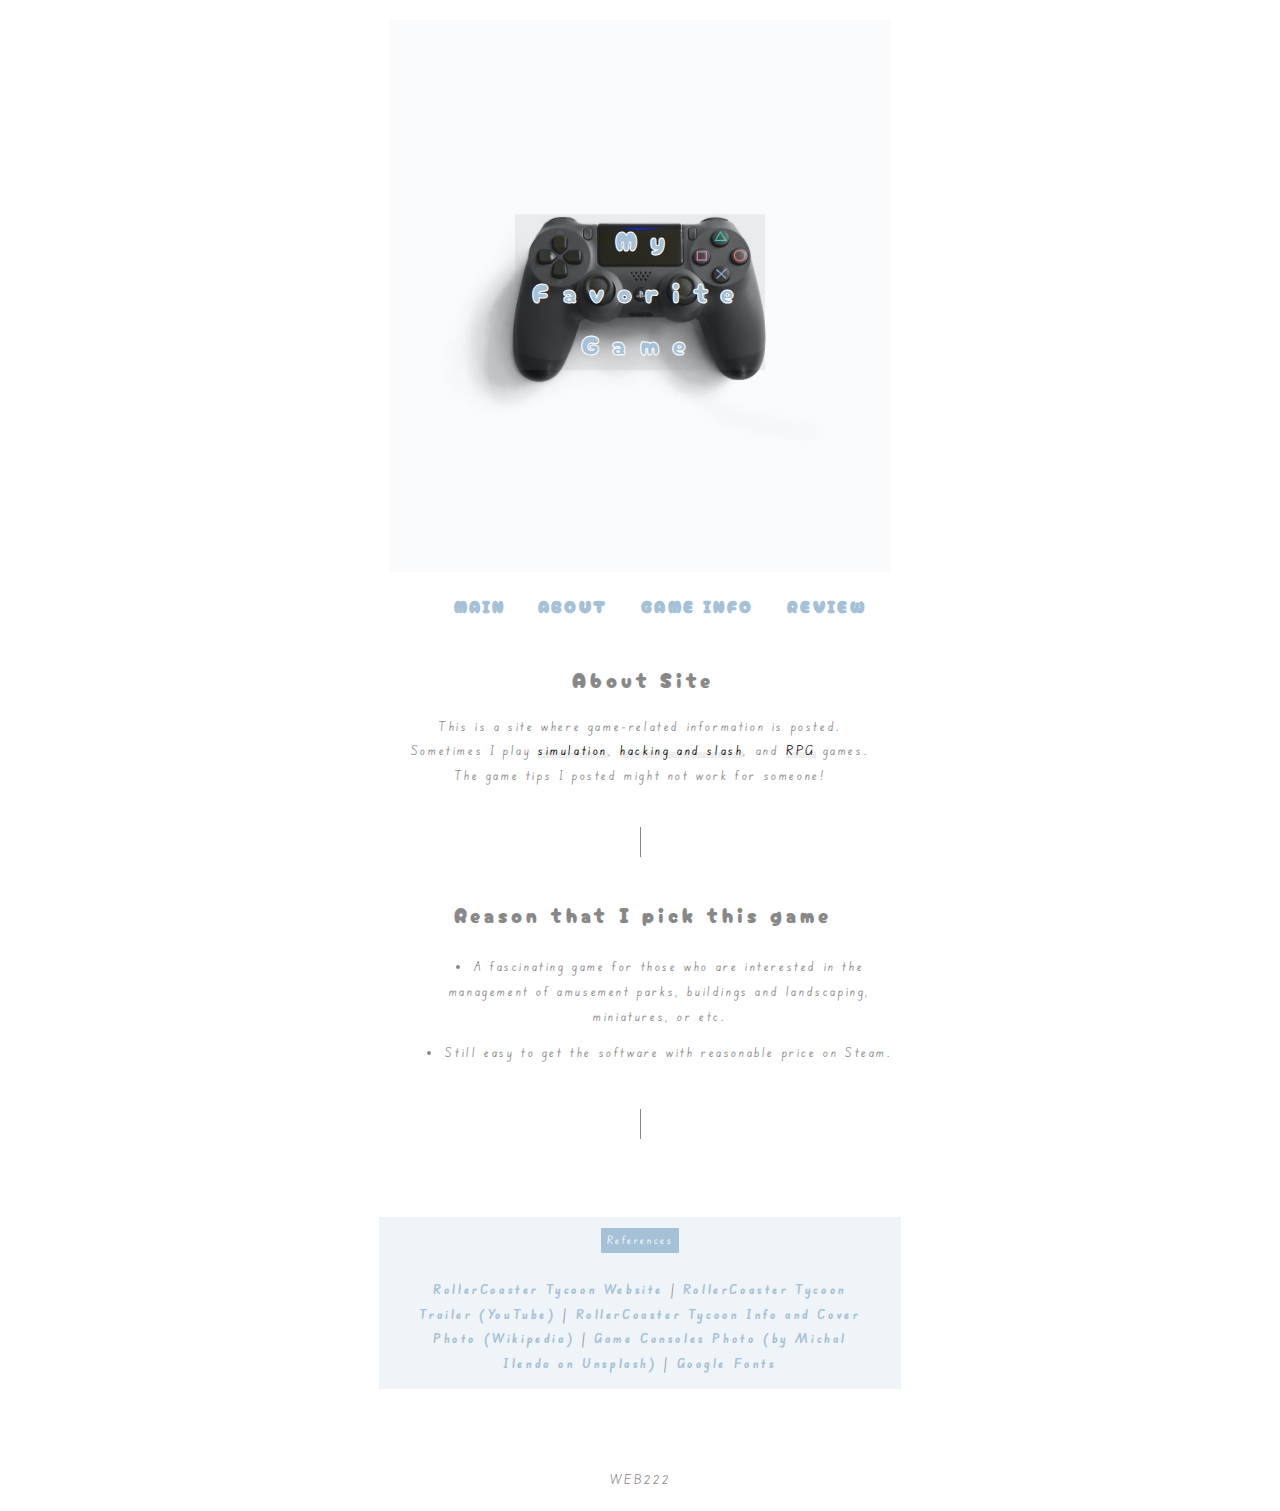
==== about.html @ 05a36005 "web_fin" ====
<!-- 
WEB222 Final Assessment – Summer 2023

Honesty Statement: 
I declare that my assessment is wholly my own work in accordance with Seneca Academic Policy. 
No part of this assessment has been copied manually or electronically 
from any other source (including web sites) except for the information 
supplied by the WEB222 instructors and / or made available in this assessment for my use. 
I also declare that no part of this assignment has been distributed to other students.

Boyun Kim / 116526229
August 06, 2023 
-->

<!DOCTYPE html>
<html lang="en">
  <head>
    <meta charset="utf-8" />
    <meta name="author" content="Boyun Kim" />
	<title> WEB222 Final Assessment </title>
	<link rel="stylesheet" href="./css/webfinal.css" type="text/css" />
	</head>
	<body>
		<header>
			<img src="img/img0.jpg" alt="index_img">
			<h1>My Favorite Game</h1>
		</header>
		<nav>
			<ul>
				<li><a href="index.html">MAIN</a></li>
				<li><a href="#">ABOUT</a></li>
				<li><a href="info.html">GAME INFO</a></li>
				<li><a href="reviews.html">REVIEW</a></li>
			</ul>
		</nav>
		<main>
            <section>
                <h2>About Site</h2>
                <p>
                    This is a site where game-related information is posted.<br>
		    Sometimes I play <mark>simulation</mark>, <mark>hacking and slash</mark>, and <mark>RPG</mark> games.<br>
		    The game tips I posted might not work for someone!<br>
                </p>
			</section>
			<div class="bar"></div>
			<section>
                <h2>Reason that I pick this game</h2>
                <p>
		           <ul>
                        <li>A fascinating game for those who are interested in the management of amusement parks, 
                            buildings and landscaping, miniatures, or etc.</li>
                        <li>Still easy to get the software with reasonable price on Steam.</li>
                    </ul>
                </p>
			</section>
			<div class="bar"></div>
			<section>
                <section>
                <h3>References</h3>
                <p>
                    <a href="https://www.rollercoastertycoon.com/" target="_blank">RollerCoaster Tycoon Website </a>
                    | <a href="https://youtube.com/@RollerCoasterTycoon" target="_blank">RollerCoaster Tycoon Trailer (YouTube)</a>
                    | <a href="https://en.wikipedia.org/wiki/RollerCoaster_Tycoon_%28video_game%29" target="_blank">RollerCoaster Tycoon Info and Cover Photo (Wikipedia)</a>
                    | <a href="https://unsplash.com/@michal_ilenda?utm_source=unsplash&utm_medium=referral&utm_content=creditCopyText" target="_blank">Game Consoles Photo (by Michal Ilenda on Unsplash)</a>
                    | <a href="https://fonts.google.com/" target="_blank">Google Fonts
                    </a>
                </p>
                </section>
            </section>    
        </main>
        <footer> WEB222 </footer>
        
        <!-- JavaScript Files -->
        <script src="./js/data.js"></script>
        <script src="./js/main.js"></script>
    </body>
</html>
---- css/webfinal.css ----
@charset "UTF-8";
@import url('https://fonts.googleapis.com/css2?family=Edu+SA+Beginner:wght@400;600&display=swap');
@import url('https://fonts.googleapis.com/css2?family=Cherry+Bomb+One&display=swap');


* {
    box-sizing: border-box;
    font-weight: normal;
    font-family: 'Edu SA Beginner', cursive;
}
body {
    background-color: #fff;
    text-align: center;
    line-height: 1.9;
    letter-spacing: 0.2em;
    font-size: 12px;
    color: #888;
}

header {
    margin: 1.5em auto 1.5em auto;
    width: 80%;
    max-width: 500px;
    position: relative;
    animation: FadeIn 5s;
}
header img {
    display: block;
    width: 100%;
}
header h1 {
    display: inline-block;
    position: absolute;
    top: 46%;
    left: 50%;
    transform: translate(-50%, -50%);
    background-color: #88888820;
    letter-spacing: 0.5em;
    text-indent: 0.5em;
    font-family: 'Cherry Bomb One', cursive;
    font-size: 2.1em;
    color: #a4c1d7;
    -webkit-text-stroke: 1px #ffffff;
}

nav {
    margin: 0 auto 1.5em;
    animation: FadeIn 1s;
}
nav ul li {
    margin: 0 1em;
    display: inline-block;
}
nav ul li a{
    font-size: 1.2em;
    font-family: 'Cherry Bomb One', cursive;
}

a {
    text-decoration: none;
    font-weight: bold;
    color: #a4c1d7;
}
a:hover {
    transition: .5s color;
    color: #fff;
}

section {
    margin: 3em auto;
    padding: 0em 3em;
    max-width: 600px;
}
section > section {
    display: inline-block;
    word-wrap: break-word;
    background-color:  #a4c1d72d;
}

section h2 {
    text-indent: 0.3em;
    letter-spacing: 0.2em;
    font-family: 'Cherry Bomb One', cursive;
}
section h3 {
    display: inline-block;
    padding: 0.2em 0.5em;
    background-color: #a4c1d7;
    font-size: 11px;
    color: #fff;
}
section ul li {
    margin: 0.1em;
    padding: 0.4em;
    list-style-position: inside;
}
section mark {
    background: linear-gradient(transparent 60%, #efefef 40%);
}

div.bar {
    margin: 1em auto;
    width: 1px;
    height: 30px;
    background-color: #888;
}

input[type] {
    padding: 0.2em 0.5em;
    background-color: #ffffff59;
    border: 0px solid #88888843;
    border-bottom-width : 0.06em;
    border-radius: 0;
    color: #888;
}
textarea {
    margin-top: 2em;
    width: 14em;
    height: 5em;
}
input[type=text] {
    width: 9.7em;
    height: 1.9em;
}
input[type=date] {
    margin-top: 4px;
    width: 9.7em;
    height: 1.9em;
}
input[type=number] {
    margin-top: 4px;
    width: 9.7em;
    height: 1.9em;
}
input[type=submit] {
    width: auto;
}

button{
    width: auto;
    height: auto;
    padding: 0.2em 0.35em;
    background-color: #a4c1d7;
    border: thin solid #888;
    color: #ffffff;
}

footer {
    margin: 1em auto 1.5em;
}

@media screen and (min-width: 401px) {

    /* 폰트사이즈 */
    body {
        font-size: 13px;
    }
}
@media screen and (max-width: 400px) {

    /* 폰트사이즈 */
    body {
        font-size: 14px;
    }
}

@keyframes FadeIn {
    0% {
        opacity: 0;
    }
    100% {
        opacity: 1;
    }
}

#reviewContainer {
    display: flex;
    flex-wrap: wrap;
    align-items: flex-start;
}
.reviewCards {
    height: 250px;
    width: 250px;
    margin: 5px;
    padding: 30px;
    text-align: center;
    border: solid thin #88888851;
    word-wrap: break-word;
}
  .card-rating {
    margin: 5px;
    padding: 5px;
    font-size: 15px;
    color: #a4c1d7;
  }
  .card-text {
    margin-top: 2px;
    margin-bottom: 10px;
    padding: 0px;
    font-size: 14px;
    font-weight: thin;
    color: #888;
  }
  .card-date {
    margin-bottom: 0px;
    padding: 0px;
    font-size: 13px;
    color: #888;
  }
  .card-name {
    margin-top: 0px;
    padding: 0px;
    font-size: 11.1px;
    color: #888;
  }
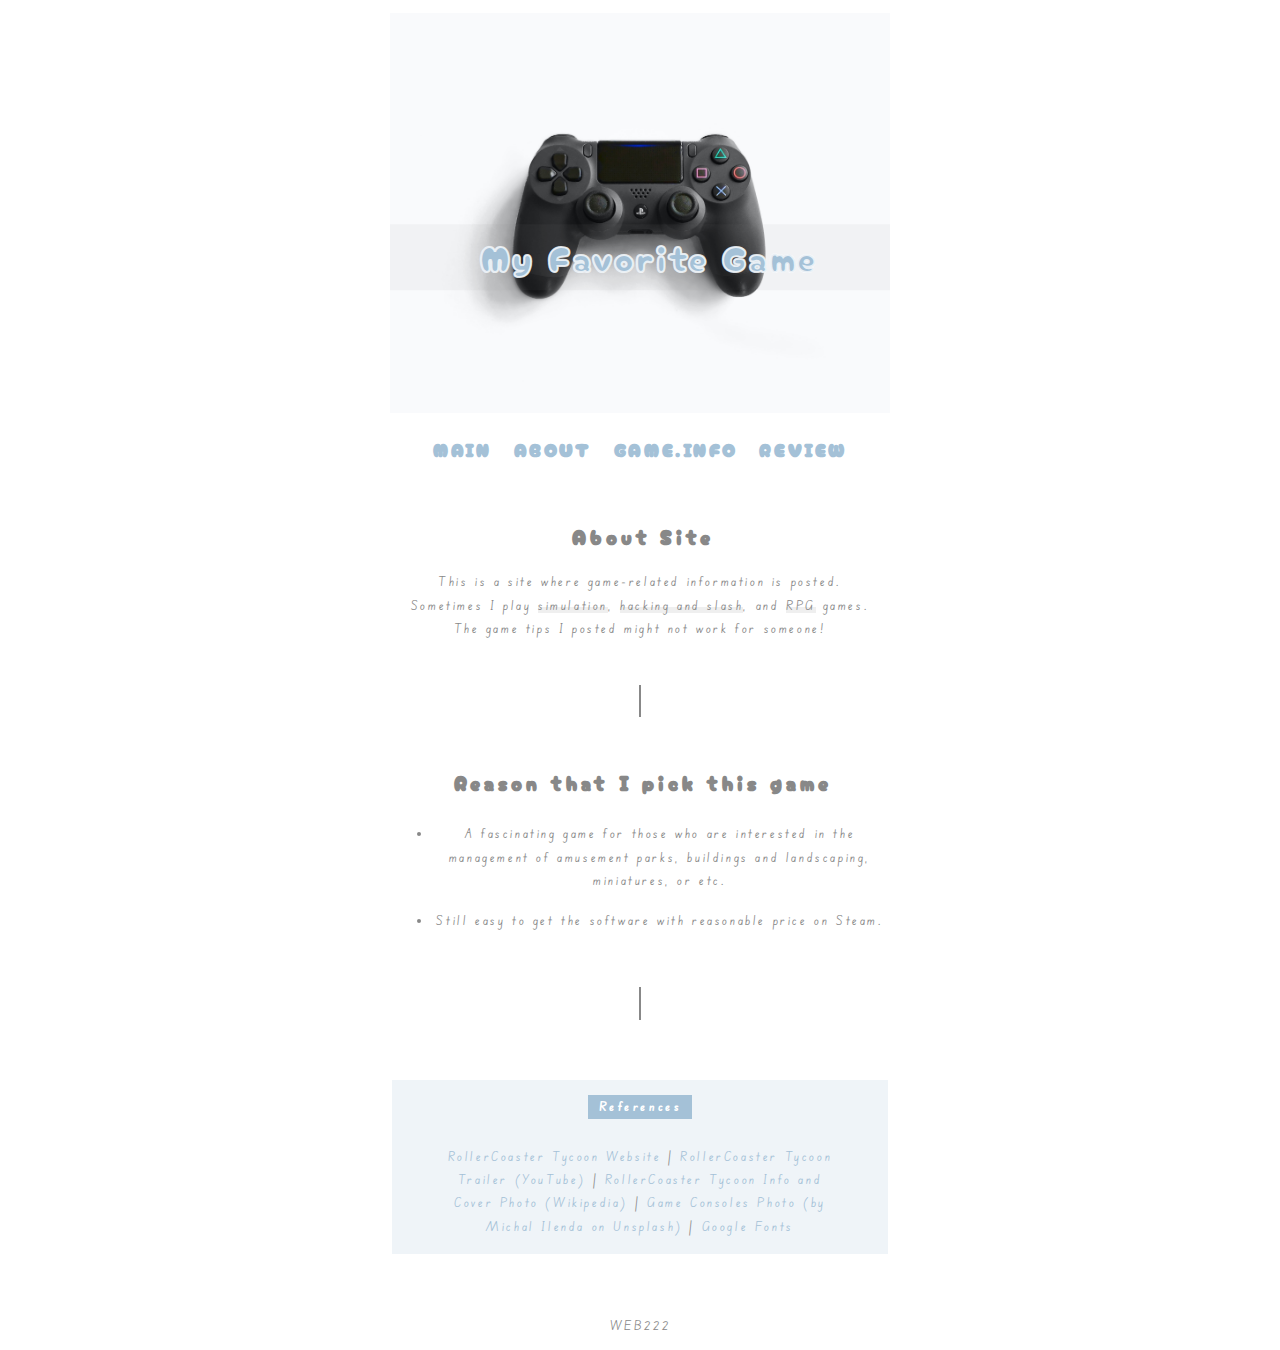
==== commit 6459812f: "Add files via upload" ====
--- a/about.html
+++ b/about.html
@@ -1,77 +1,77 @@
-<!-- 
-WEB222 Final Assessment – Summer 2023
-
-Honesty Statement: 
-I declare that my assessment is wholly my own work in accordance with Seneca Academic Policy. 
-No part of this assessment has been copied manually or electronically 
-from any other source (including web sites) except for the information 
-supplied by the WEB222 instructors and / or made available in this assessment for my use. 
-I also declare that no part of this assignment has been distributed to other students.
-
-Boyun Kim / 116526229
-August 06, 2023 
--->
-
-<!DOCTYPE html>
-<html lang="en">
-  <head>
-    <meta charset="utf-8" />
-    <meta name="author" content="Boyun Kim" />
-	<title> WEB222 Final Assessment </title>
-	<link rel="stylesheet" href="./css/webfinal.css" type="text/css" />
-	</head>
-	<body>
-		<header>
-			<img src="img/img0.jpg" alt="index_img">
-			<h1>My Favorite Game</h1>
-		</header>
-		<nav>
-			<ul>
-				<li><a href="index.html">MAIN</a></li>
-				<li><a href="#">ABOUT</a></li>
-				<li><a href="info.html">GAME INFO</a></li>
-				<li><a href="reviews.html">REVIEW</a></li>
-			</ul>
-		</nav>
-		<main>
-            <section>
-                <h2>About Site</h2>
-                <p>
-                    This is a site where game-related information is posted.<br>
-		    Sometimes I play <mark>simulation</mark>, <mark>hacking and slash</mark>, and <mark>RPG</mark> games.<br>
-		    The game tips I posted might not work for someone!<br>
-                </p>
-			</section>
-			<div class="bar"></div>
-			<section>
-                <h2>Reason that I pick this game</h2>
-                <p>
-		           <ul>
-                        <li>A fascinating game for those who are interested in the management of amusement parks, 
-                            buildings and landscaping, miniatures, or etc.</li>
-                        <li>Still easy to get the software with reasonable price on Steam.</li>
-                    </ul>
-                </p>
-			</section>
-			<div class="bar"></div>
-			<section>
-                <section>
-                <h3>References</h3>
-                <p>
-                    <a href="https://www.rollercoastertycoon.com/" target="_blank">RollerCoaster Tycoon Website </a>
-                    | <a href="https://youtube.com/@RollerCoasterTycoon" target="_blank">RollerCoaster Tycoon Trailer (YouTube)</a>
-                    | <a href="https://en.wikipedia.org/wiki/RollerCoaster_Tycoon_%28video_game%29" target="_blank">RollerCoaster Tycoon Info and Cover Photo (Wikipedia)</a>
-                    | <a href="https://unsplash.com/@michal_ilenda?utm_source=unsplash&utm_medium=referral&utm_content=creditCopyText" target="_blank">Game Consoles Photo (by Michal Ilenda on Unsplash)</a>
-                    | <a href="https://fonts.google.com/" target="_blank">Google Fonts
-                    </a>
-                </p>
-                </section>
-            </section>    
-        </main>
-        <footer> WEB222 </footer>
-        
-        <!-- JavaScript Files -->
-        <script src="./js/data.js"></script>
-        <script src="./js/main.js"></script>
-    </body>
+<!-- 
+WEB222 Final Assessment – Summer 2023
+
+Honesty Statement: 
+I declare that my assessment is wholly my own work in accordance with Seneca Academic Policy. 
+No part of this assessment has been copied manually or electronically 
+from any other source (including web sites) except for the information 
+supplied by the WEB222 instructors and / or made available in this assessment for my use. 
+I also declare that no part of this assignment has been distributed to other students.
+
+Boyun Kim / 116526229
+August 06, 2023 
+-->
+
+<!DOCTYPE html>
+<html lang="en">
+  <head>
+    <meta charset="utf-8" />
+    <meta name="author" content="Boyun Kim" />
+	<title> WEB222 Final Assessment </title>
+	<link rel="stylesheet" href="./css/style.css" type="text/css" />
+	</head>
+	<body>
+		<header>
+			<img src="img/img0.jpg" alt="index_img">
+			<h1>My Favorite Game</h1>
+		</header>
+		<nav>
+			<ul>
+				<li><a href="index.html">MAIN</a></li>
+				<li><a href="#">ABOUT</a></li>
+				<li><a href="info.html">GAME.INFO</a></li>
+				<li><a href="reviews.html">REVIEW</a></li>
+			</ul>
+		</nav>
+		<main>
+            <section>
+                <h2>About Site</h2>
+                <p>
+                    This is a site where game-related information is posted.<br>
+		    Sometimes I play <mark>simulation</mark>, <mark>hacking and slash</mark>, and <mark>RPG</mark> games.<br>
+		    The game tips I posted might not work for someone!<br>
+                </p>
+			</section>
+			<div class="bar"></div>
+			<section>
+                <h2>Reason that I pick this game</h2>
+                <p>
+		           <ul>
+                        <li>A fascinating game for those who are interested in the management of amusement parks, 
+                            buildings and landscaping, miniatures, or etc.</li>
+                        <li>Still easy to get the software with reasonable price on Steam.</li>
+                    </ul>
+                </p>
+			</section>
+			<div class="bar"></div>
+			<section>
+                <section>
+                <h3>References</h3>
+                <p>
+                    <a href="https://www.rollercoastertycoon.com/" target="_blank">RollerCoaster Tycoon Website </a>
+                    | <a href="https://youtube.com/@RollerCoasterTycoon" target="_blank">RollerCoaster Tycoon Trailer (YouTube)</a>
+                    | <a href="https://en.wikipedia.org/wiki/RollerCoaster_Tycoon_%28video_game%29" target="_blank">RollerCoaster Tycoon Info and Cover Photo (Wikipedia)</a>
+                    | <a href="https://unsplash.com/@michal_ilenda?utm_source=unsplash&utm_medium=referral&utm_content=creditCopyText" target="_blank">Game Consoles Photo (by Michal Ilenda on Unsplash)</a>
+                    | <a href="https://fonts.google.com/" target="_blank">Google Fonts
+                    </a>
+                </p>
+                </section>
+            </section>    
+        </main>
+        <footer> WEB222 </footer>
+        
+        <!-- JavaScript Files -->
+        <script src="./js/data.js"></script>
+        <script src="./js/main.js"></script>
+    </body>
 </html>--- a/css/style.css
+++ b/css/style.css
@@ -0,0 +1,219 @@
+@charset "UTF-8";
+@import url('https://fonts.googleapis.com/css2?family=Edu+SA+Beginner:wght@400;600&display=swap');
+@import url('https://fonts.googleapis.com/css2?family=Cherry+Bomb+One&display=swap');
+
+* {
+    box-sizing: border-box;
+    word-wrap: break-word;
+    font-family: 'Edu SA Beginner', cursive;
+    font-size: 13px;
+    color: #888;
+}
+
+body {
+    margin: 0 auto;
+    width: 700px;
+    background-color: #fff;
+    text-align: center;
+    font-weight: normal;
+    letter-spacing: 0.2em;
+    line-height: 1.8;
+}
+
+header {
+    margin: 1.0em auto 1.0em auto;
+    width: 80%;
+    max-width: 500px;
+    max-height: 555px;
+    position: relative;
+    animation: FadeIn 5s;
+}
+
+header img {
+    display: block;
+    width: 100%;
+    height: 400px;
+    object-fit: cover;
+  }
+  
+header h1 {
+    display: inline-block;
+    position: absolute;
+    width: 100%;
+    top: 55%;
+    transform: translate(-50%, -50%);
+    background-color: #88888812;
+    font-family: 'Cherry Bomb One', cursive;
+    font-size: 2.8em;
+    text-indent: 0.5em;
+    color: #a4c1d7;
+    -webkit-text-stroke: 1px #ffffffc1;
+}
+
+nav {
+    animation: FadeIn 1s;
+}
+
+nav ul {
+    margin: 0.5em;
+    padding: 0.5em;
+}
+
+nav ul li {
+    margin: 0 0.6em;
+    display: inline-block;
+}
+
+nav ul li a{
+    font-family: 'Cherry Bomb One', cursive;
+    font-size: 1.4em;
+    font-weight: bold;
+}
+
+a{
+    text-decoration: none;
+    color: #a4c1d7;
+}
+
+a:hover {
+    transition: .5s color;
+    color: #fff;
+}
+
+section {
+    margin: 2.2em auto;
+    padding: 0.2em 4em;
+    max-width: 600px;
+}
+
+section > section {
+    display: block;
+    background-color:  #a4c1d72d;
+}
+
+section h2 {
+    font-family: 'Cherry Bomb One', cursive;
+    font-size: 1.5em;
+    text-indent: 0.3em;
+    letter-spacing: 0.2em;
+}
+
+section h3 {
+    display: inline-block;
+    padding: 0 0.8em;
+    background-color: #a4c1d7;
+    color: #fff;
+}
+
+section ul li {
+    padding-top: 0.5em;
+    padding-bottom: 0.8em;
+}
+
+section mark {
+    background: linear-gradient(transparent 60%, #efefef 40%);
+}
+
+div.bar {
+    margin: 1em auto;
+    width: 0.1em;
+    height: 2.5em;
+    background-color: #888;
+}
+
+input[type] {
+    margin-top: 0.5em;
+    padding: 0.2em 0.5em;
+    width: 9.7em;
+    height: 1.9em;
+    background-color: #ffffff59;
+    border: 0px solid #88888843;
+    border-bottom-width : 0.06em;
+    color: #888;
+}
+
+input[type=email]{
+    width: 12em;
+}
+
+textarea {
+    margin-top: 1.6em;
+    margin-bottom: 0.5em;
+    width: 14em;
+    height: 4em;
+}
+
+button{
+    padding: 0.3em 0.5em;
+    background-color: #a4c1d7;
+    border: thin solid #888;
+    color: #ffffff;
+}
+
+footer {
+    margin: 1em auto;
+}
+
+/*MOBILE*/
+@media (max-width: 400px){
+    * {
+        font-size: 140px;
+    }
+}
+
+@media (min-width: 401px) {
+    * {
+        font-size: 13px;
+    }
+}
+
+@keyframes FadeIn {
+    0% {
+        opacity: 0;
+    }
+    100% {
+        opacity: 1;
+    }
+}
+
+#reviewContainer {
+    display: flex;
+    flex-wrap: wrap;
+    align-items: flex-start;
+}
+
+.reviewCards {
+    height: 22em;
+    width: 18em;
+    margin: 0.2em;
+    padding: 2.5em;
+    text-align: center;
+    border: solid thin #88888851;
+    word-wrap: break-word;
+}
+
+  .card-rating {
+    margin: 0.4em;
+    padding: 0.4em;
+    font-size: 1.3em;
+    color: #a4c1d7;
+  }
+
+  .card-text {
+    margin-top: 0.2em;
+    margin-bottom: 0.8em;
+    font-size: 1.1em;
+    color: #888;
+  }
+
+  .card-date {
+    margin-bottom: 0em;
+    font-size: 1em;
+    color: #888;
+  }
+
+  .card-name {
+    margin-top: 0em;
+    font-size: 0.85em;
+    color: #888;
+  }
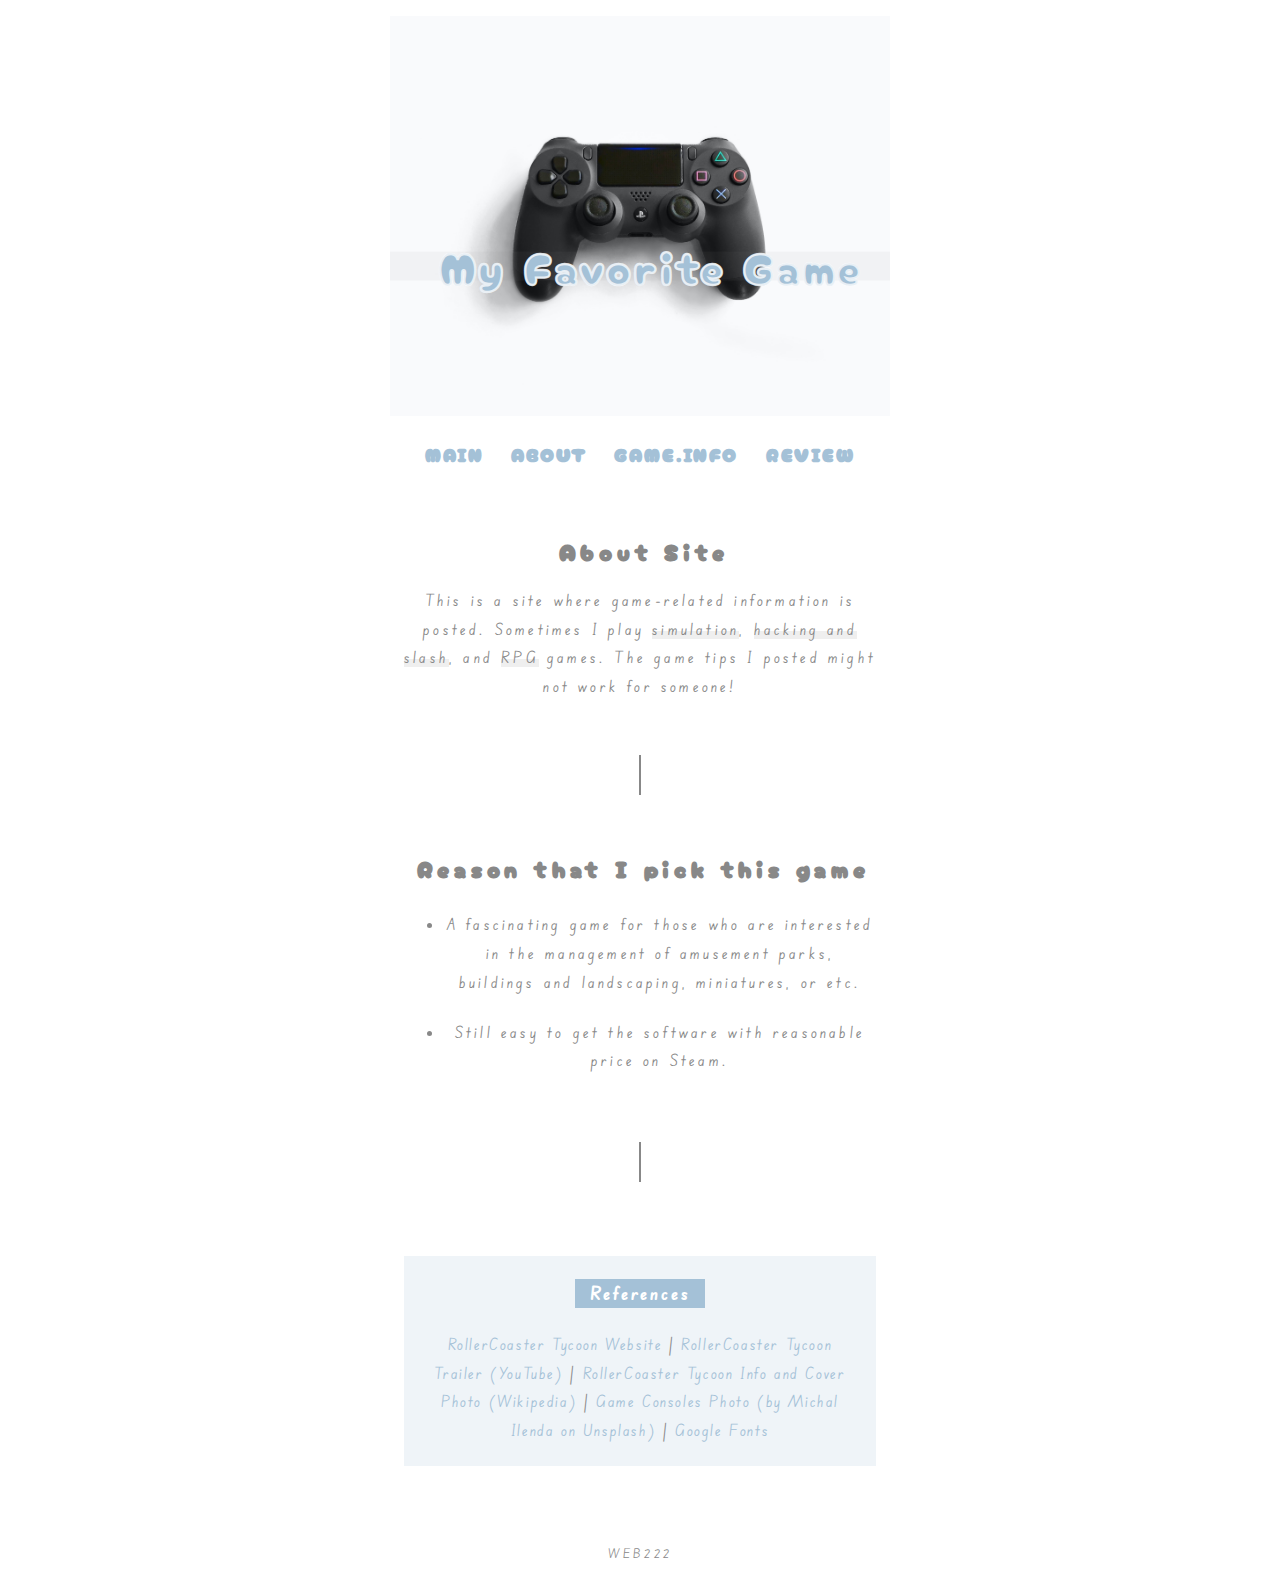
==== commit c8c44642: "Add files via upload" ====
--- a/about.html
+++ b/about.html
@@ -37,8 +37,8 @@
             <section>
                 <h2>About Site</h2>
                 <p>
-                    This is a site where game-related information is posted.<br>
-		    Sometimes I play <mark>simulation</mark>, <mark>hacking and slash</mark>, and <mark>RPG</mark> games.<br>
+                    This is a site where game-related information is posted.
+		    Sometimes I play <mark>simulation</mark>, <mark>hacking and slash</mark>, and <mark>RPG</mark> games.
 		    The game tips I posted might not work for someone!<br>
                 </p>
 			</section>
--- a/css/style.css
+++ b/css/style.css
@@ -6,7 +6,6 @@
     box-sizing: border-box;
     word-wrap: break-word;
     font-family: 'Edu SA Beginner', cursive;
-    font-size: 13px;
     color: #888;
 }
 
@@ -15,9 +14,10 @@
     width: 700px;
     background-color: #fff;
     text-align: center;
+    font-size: 16px;
     font-weight: normal;
     letter-spacing: 0.2em;
-    line-height: 1.8;
+    line-height: 1.8em;
 }
 
 header {
@@ -66,7 +66,8 @@
 
 nav ul li a{
     font-family: 'Cherry Bomb One', cursive;
-    font-size: 1.4em;
+    font-size: 1.2em;
+    letter-spacing: 0.1em;
     font-weight: bold;
 }
 
@@ -88,7 +89,9 @@
 
 section > section {
     display: block;
+    padding: 0.3em 1.8em 0.3em 1.8em;
     background-color:  #a4c1d72d;
+    letter-spacing: 0.1em;
 }
 
 section h2 {
@@ -100,9 +103,11 @@
 
 section h3 {
     display: inline-block;
+    margin-bottom: 0.3em;
     padding: 0 0.8em;
     background-color: #a4c1d7;
     color: #fff;
+    letter-spacing: 0.1em;
 }
 
 section ul li {
@@ -129,11 +134,13 @@
     background-color: #ffffff59;
     border: 0px solid #88888843;
     border-bottom-width : 0.06em;
+    font-size: 1em;
     color: #888;
 }
 
 input[type=email]{
-    width: 12em;
+    font-size: 1em;
+    width: 15em;
 }
 
 textarea {
@@ -141,33 +148,70 @@
     margin-bottom: 0.5em;
     width: 14em;
     height: 4em;
+    font-size: 1em;
 }
 
 button{
     padding: 0.3em 0.5em;
     background-color: #a4c1d7;
-    border: thin solid #888;
+    border: none;
+    font-size: 1em;
     color: #ffffff;
 }
 
 footer {
     margin: 1em auto;
-}
-
-/*MOBILE*/
-@media (max-width: 400px){
-    * {
-        font-size: 140px;
-    }
-}
-
-@media (min-width: 401px) {
-    * {
-        font-size: 13px;
-    }
-}
-
-@keyframes FadeIn {
+    font-size: 0.8em;
+}
+
+#reviewContainer {
+    display: flex;
+    flex-wrap: wrap;
+    align-items: flex-start;
+}
+
+.reviewCards {
+    height: 100%;
+    width: 100%;
+    margin-top: 0.35em;
+    margin-bottom: 0.35em;
+    padding: 0.1em 3em 1em 3em;
+    text-align: center;
+    border: dashed thin #88888851;
+    word-wrap: break-word;
+}
+
+  .card-rating {
+    margin-top: 5%;
+    margin-bottom: 5%;
+    font-size: 1.3em;
+    color: #a4c1d7;
+  }
+
+  .card-text {
+    margin-top: 0%;
+    margin-bottom: 5%;
+    letter-spacing: 0.2em;
+    line-height: 1.8em;
+    font-size: 1em;
+    color: #888;
+  }
+
+  .card-date {
+    margin-top: 0%;
+    margin-bottom: 0%;
+    font-size: 0.85em;
+    color: #888;
+  }
+
+  .card-name {
+    margin-top: 0%;
+    margin-bottom: 2%;
+    font-size: 0.8em;
+    color: #888;
+  }
+
+  @keyframes FadeIn {
     0% {
         opacity: 0;
     }
@@ -176,44 +220,9 @@
     }
 }
 
-#reviewContainer {
-    display: flex;
-    flex-wrap: wrap;
-    align-items: flex-start;
-}
-
-.reviewCards {
-    height: 22em;
-    width: 18em;
-    margin: 0.2em;
-    padding: 2.5em;
-    text-align: center;
-    border: solid thin #88888851;
-    word-wrap: break-word;
-}
-
-  .card-rating {
-    margin: 0.4em;
-    padding: 0.4em;
-    font-size: 1.3em;
-    color: #a4c1d7;
-  }
-
-  .card-text {
-    margin-top: 0.2em;
-    margin-bottom: 0.8em;
-    font-size: 1.1em;
-    color: #888;
-  }
-
-  .card-date {
-    margin-bottom: 0em;
-    font-size: 1em;
-    color: #888;
-  }
-
-  .card-name {
-    margin-top: 0em;
-    font-size: 0.85em;
-    color: #888;
-  }
+  /*MOBILE*/
+@media (max-width: 400px){
+    * {
+        font-size: 14px;
+    }
+}
